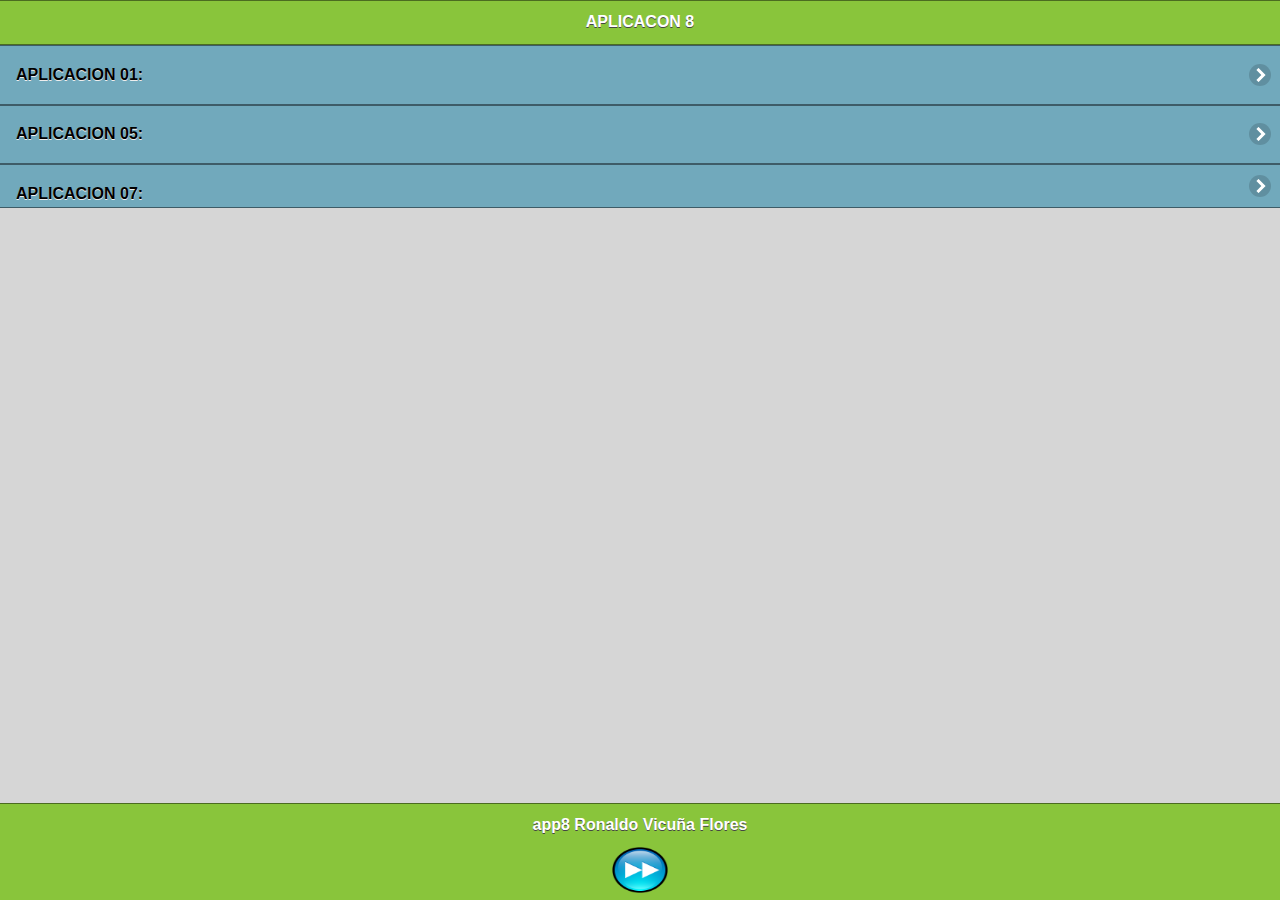
==== index.html @ 4556138c "1subida" ====
﻿<!doctype html>
<html>
<head>
<meta charset="utf-8">
<title>app7 Swipe con la pantalla Deslizar</title>

<!-- grupo CSS-->
<link rel="stylesheet" href="css/tema8.min.css"/>
<link rel="stylesheet" href="css/jquery.mobile.icons-1.4.5.min.css"/>
<link rel="stylesheet" href="css/jquery.mobile.structure-1.4.5.min.css"/>

<!-- grupo JavaScript-->
<script src="js/jquery-1.11.2.min.js"></script>
<script src="js/jquery.mobile-1.4.5.min.js"></script>
<script src="js/acciones7.js" type="text/javascript"></script>

<script src="phonegap.js"></script><!-- necesario*/-->

</head>
<body>
<div data-role="page" id="Principal" data-theme="a">
<div data-role="header" data-add-back-btn="true" data-back-btn-text="Regresar" data-back-btn-theme="a">
  	<h1>APLICACON 8</h1>
    </div>
    
 <div data-role="main" class="ui-content">
  <div>
  <ul data role="listview" data-theme="b" class="ui-listview ui-group-theme-a">
  <li class="ui-first-child ui-last-child">
  <a href="index1.html" class="ui-btn ui-btn-icon-right ui-icon-carat-r"  target="_self">
  <h2>APLICACION 01:  </h2>
   <a href="index5.html" class="ui-btn ui-btn-icon-right ui-icon-carat-r" target="_self">
  <h2>APLICACION 05:  </h2>
   <a href="index7.html" class="ui-btn ui-btn-icon-right ui-icon-carat-r" target="_self">
  <h2>APLICACION 07:  </h2>
    <div>
      <ul data role="listview" data-theme="b" class="ui-listview ui-group-theme-a">
      
      </ul>
      <div data-role="footer" align="center" data-theme="a" data-position="fixed">
        <h4> app8 Ronaldo Vicuña Flores</h4>
      <img src="res/android/mdpi.png" width="56" height="46"></div></div></body>
    </html>
---- css/tema8.min.css ----
/*!
* jQuery Mobile 1.4.5
* Git HEAD hash: 68e55e78b292634d3991c795f06f5e37a512decc <> Date: Fri Oct 31 2014 17:33:30 UTC
* http://jquerymobile.com
*
* Copyright 2010, 2014 jQuery Foundation, Inc. and othercontributors
* Released under the MIT license.
* http://jquery.org/license
*
*/


/* Globals */
/* Font
-----------------------------------------------------------------------------------------------------------*/
html {
	font-size: 100%;
}
body,
input,
select,
textarea,
button,
.ui-btn {
	font-size: 1em;
	line-height: 1.3;
	    font-family: sans-serif /*{global-font-family}*/;
}
legend,
.ui-input-text input,
.ui-input-search input {
	color: inherit;
	text-shadow: inherit;
}
/* Form labels (overrides font-weight bold in bars, and mini font-size) */
.ui-mobile label,
div.ui-controlgroup-label {
	font-weight: normal;
	font-size: 16px;
}
/* Separators
-----------------------------------------------------------------------------------------------------------*/
/* Field contain separator (< 28em) */
.ui-field-contain {
	border-bottom-color: #828282;
	border-bottom-color: rgba(0,0,0,.15);
	border-bottom-width: 1px;
	border-bottom-style: solid;
}
/* Table opt-in classes: strokes between each row, and alternating row stripes */
/* Classes table-stroke and table-stripe are deprecated in 1.4. */
.table-stroke thead th,
.table-stripe thead th,
.table-stripe tbody tr:last-child {
	border-bottom: 1px solid #d6d6d6; /* non-RGBA fallback */
	border-bottom: 1px solid rgba(0,0,0,.1);
}
.table-stroke tbody th,
.table-stroke tbody td {
	border-bottom: 1px solid #e6e6e6; /* non-RGBA fallback  */
	border-bottom: 1px solid rgba(0,0,0,.05);
}
.table-stripe.table-stroke tbody tr:last-child th,
.table-stripe.table-stroke tbody tr:last-child td {
	border-bottom: 0;
}
.table-stripe tbody tr:nth-child(odd) td,
.table-stripe tbody tr:nth-child(odd) th {
	background-color: #eeeeee; /* non-RGBA fallback  */
	background-color: rgba(0,0,0,.04);
}
/* Buttons
-----------------------------------------------------------------------------------------------------------*/
.ui-btn,
label.ui-btn {
	font-weight: bold;
	border-width: 1px;
	border-style: solid;
}
.ui-btn {
	text-decoration: none !important;
}
.ui-btn-active {
	cursor: pointer;
}
/* Corner rounding
-----------------------------------------------------------------------------------------------------------*/
/* Class ui-btn-corner-all deprecated in 1.4 */
.ui-corner-all {
	-webkit-border-radius: .6em /*{global-radii-blocks}*/;
	border-radius: .6em /*{global-radii-blocks}*/;
}
/* Buttons */
.ui-btn-corner-all,
.ui-btn.ui-corner-all,
/* Slider track */
.ui-slider-track.ui-corner-all,
/* Flipswitch */
.ui-flipswitch.ui-corner-all,
/* Count bubble */
.ui-li-count {
	-webkit-border-radius: .3125em /*{global-radii-buttons}*/;
	border-radius: .3125em /*{global-radii-buttons}*/;
}
/* Icon-only buttons */
.ui-btn-icon-notext.ui-btn-corner-all,
.ui-btn-icon-notext.ui-corner-all {
	-webkit-border-radius: 1em;
	border-radius: 1em;
}
/* Radius clip workaround for cleaning up corner trapping */
.ui-btn-corner-all,
.ui-corner-all {
	-webkit-background-clip: padding;
	background-clip: padding-box;
}
/* Popup arrow */
.ui-popup.ui-corner-all > .ui-popup-arrow-guide {
	left: .6em /*{global-radii-blocks}*/;
	right: .6em /*{global-radii-blocks}*/;
	top: .6em /*{global-radii-blocks}*/;
	bottom: .6em /*{global-radii-blocks}*/;
}
/* Shadow
-----------------------------------------------------------------------------------------------------------*/
.ui-shadow {
	-webkit-box-shadow: 0 1px 3px /*{global-box-shadow-size}*/ rgba(0,0,0,.2) /*{global-box-shadow-color}*/;
	-moz-box-shadow: 0 1px 3px /*{global-box-shadow-size}*/ rgba(0,0,0,.2) /*{global-box-shadow-color}*/;
	box-shadow: 0 1px 3px /*{global-box-shadow-size}*/ rgba(0,0,0,.2) /*{global-box-shadow-color}*/;
}
.ui-shadow-inset {
	-webkit-box-shadow: inset 0 1px 3px /*{global-box-shadow-size}*/ rgba(0,0,0,.2) /*{global-box-shadow-color}*/;
	-moz-box-shadow: inset 0 1px 3px /*{global-box-shadow-size}*/ rgba(0,0,0,.2) /*{global-box-shadow-color}*/;
	box-shadow: inset 0 1px 3px /*{global-box-shadow-size}*/ rgba(0,0,0,.2) /*{global-box-shadow-color}*/;
}
.ui-overlay-shadow {
	-webkit-box-shadow: 0 0 12px 		rgba(0,0,0,.6);
	-moz-box-shadow: 0 0 12px 			rgba(0,0,0,.6);
	box-shadow: 0 0 12px 				rgba(0,0,0,.6);
}
/* Icons
-----------------------------------------------------------------------------------------------------------*/
.ui-btn-icon-left:after,
.ui-btn-icon-right:after,
.ui-btn-icon-top:after,
.ui-btn-icon-bottom:after,
.ui-btn-icon-notext:after {
	background-color: #666666 /*{global-icon-color}*/;
	background-color: rgba(0,0,0,.15) /*{global-icon-disc}*/;
	background-position: center center;
	background-repeat: no-repeat;
	-webkit-border-radius: 1em;
	border-radius: 1em;
}
/* Alt icons */
.ui-alt-icon.ui-btn:after,
.ui-alt-icon .ui-btn:after,
html .ui-alt-icon.ui-checkbox-off:after,
html .ui-alt-icon.ui-radio-off:after,
html .ui-alt-icon .ui-checkbox-off:after,
html .ui-alt-icon .ui-radio-off:after {
	background-color: #666666 /*{global-icon-color}*/;
	background-color: rgba(0,0,0,.15) /*{global-icon-disc}*/;
}
/* No disc */
.ui-nodisc-icon.ui-btn:after,
.ui-nodisc-icon .ui-btn:after {
	background-color: transparent;
}
/* Icon shadow */
.ui-shadow-icon.ui-btn:after,
.ui-shadow-icon .ui-btn:after {
	-webkit-box-shadow: 0 1px 0 rgba(255,255,255,.3) /*{global-icon-shadow}*/;
	-moz-box-shadow: 0 1px 0 rgba(255,255,255,.3) /*{global-icon-shadow}*/;
	box-shadow: 0 1px 0 rgba(255,255,255,.3) /*{global-icon-shadow}*/;
}
/* Checkbox and radio */
.ui-btn.ui-checkbox-off:after,
.ui-btn.ui-checkbox-on:after,
.ui-btn.ui-radio-off:after,
.ui-btn.ui-radio-on:after {
	display: block;
	width: 18px;
	height: 18px;
	margin: -9px 2px 0 2px;
}
.ui-checkbox-off:after,
.ui-btn.ui-radio-off:after {
	filter: Alpha(Opacity=30);
	opacity: .3;
}
.ui-btn.ui-checkbox-off:after,
.ui-btn.ui-checkbox-on:after {
	-webkit-border-radius: .1875em;
	border-radius: .1875em;
}
.ui-btn.ui-checkbox-off:after {
	background-color: #666;
	background-color: rgba(0,0,0,.3);
}
.ui-radio .ui-btn.ui-radio-on:after {
	background-image: none;
	background-color: #fff;
	width: 8px;
	height: 8px;
	border-width: 5px;
	border-style: solid; 
}
.ui-alt-icon.ui-btn.ui-radio-on:after,
.ui-alt-icon .ui-btn.ui-radio-on:after {
	background-color: #000;
}
/* Loader */
.ui-icon-loading {
	background: url("images/ajax-loader.gif");
	background-size: 2.875em 2.875em;
}.ui-bar-a,.ui-page-theme-a .ui-bar-inherit,html .ui-bar-a .ui-bar-inherit,html .ui-body-a .ui-bar-inherit,html body .ui-group-theme-a .ui-bar-inherit{background-color:#89c53b ;border-color:#4b6c20 ;color:#ffffff ;text-shadow:0  1px  0  #444444 ;font-weight:bold;}.ui-bar-a{border-width:1px;border-style:solid;}.ui-overlay-a,.ui-page-theme-a,.ui-page-theme-a .ui-panel-wrapper{background-color:#d6d6d6 ;border-color:#d6d6d6 ;color:#000000 ;text-shadow:0  1px  0  #eeeeee ;}.ui-body-a,.ui-page-theme-a .ui-body-inherit,html .ui-bar-a .ui-body-inherit,html .ui-body-a .ui-body-inherit,html body .ui-group-theme-a .ui-body-inherit,html .ui-panel-page-container-a{background-color:#4a4a4a ;border-color:#676767 ;color:#ffffff ;text-shadow:0  1px  0  #444444 ;}.ui-body-a{border-width:1px;border-style:solid;}.ui-page-theme-a a,html .ui-bar-a a,html .ui-body-a a,html body .ui-group-theme-a a{color:#3388cc ;font-weight:bold;}.ui-page-theme-a a:visited,html .ui-bar-a a:visited,html .ui-body-a a:visited,html body .ui-group-theme-a a:visited{   color:#3388cc ;}.ui-page-theme-a a:hover,html .ui-bar-a a:hover,html .ui-body-a a:hover,html body .ui-group-theme-a a:hover{color:#005599 ;}.ui-page-theme-a a:active,html .ui-bar-a a:active,html .ui-body-a a:active,html body .ui-group-theme-a a:active{color:#005599 ;}.ui-page-theme-a .ui-btn,html .ui-bar-a .ui-btn,html .ui-body-a .ui-btn,html body .ui-group-theme-a .ui-btn,html head + body .ui-btn.ui-btn-a,.ui-page-theme-a .ui-btn:visited,html .ui-bar-a .ui-btn:visited,html .ui-body-a .ui-btn:visited,html body .ui-group-theme-a .ui-btn:visited,html head + body .ui-btn.ui-btn-a:visited{background-color:#71a9bc ;border-color:#3e5c67 ;color:#000000 ;text-shadow:0  1px  0  #eeeeee ;}.ui-page-theme-a .ui-btn:hover,html .ui-bar-a .ui-btn:hover,html .ui-body-a .ui-btn:hover,html body .ui-group-theme-a .ui-btn:hover,html head + body .ui-btn.ui-btn-a:hover{background-color:#81c2d8 ;border-color:#466a76 ;color:#000000 ;text-shadow:0  1px  0  #eeeeee ;}.ui-page-theme-a .ui-btn:active,html .ui-bar-a .ui-btn:active,html .ui-body-a .ui-btn:active,html body .ui-group-theme-a .ui-btn:active,html head + body .ui-btn.ui-btn-a:active{background-color:#81c2d8 ;border-color:#466a76 ;color:#000000 ;text-shadow:0  1px  0  #eeeeee ;}.ui-page-theme-a .ui-btn.ui-btn-active,html .ui-bar-a .ui-btn.ui-btn-active,html .ui-body-a .ui-btn.ui-btn-active,html body .ui-group-theme-a .ui-btn.ui-btn-active,html head + body .ui-btn.ui-btn-a.ui-btn-active,.ui-page-theme-a .ui-checkbox-on:after,html .ui-bar-a .ui-checkbox-on:after,html .ui-body-a .ui-checkbox-on:after,html body .ui-group-theme-a .ui-checkbox-on:after,.ui-btn.ui-checkbox-on.ui-btn-a:after,.ui-page-theme-a .ui-flipswitch-active,html .ui-bar-a .ui-flipswitch-active,html .ui-body-a .ui-flipswitch-active,html body .ui-group-theme-a .ui-flipswitch-active,html body .ui-flipswitch.ui-bar-a.ui-flipswitch-active,.ui-page-theme-a .ui-slider-track .ui-btn-active,html .ui-bar-a .ui-slider-track .ui-btn-active,html .ui-body-a .ui-slider-track .ui-btn-active,html body .ui-group-theme-a .ui-slider-track .ui-btn-active,html body div.ui-slider-track.ui-body-a .ui-btn-active{background-color:#3388cc ;border-color:#3388cc ;color:#ffffff ;text-shadow:0  1px  0  #005599 ;}.ui-page-theme-a .ui-radio-on:after,html .ui-bar-a .ui-radio-on:after,html .ui-body-a .ui-radio-on:after,html body .ui-group-theme-a .ui-radio-on:after,.ui-btn.ui-radio-on.ui-btn-a:after{border-color:#3388cc ;}.ui-page-theme-a .ui-btn:focus,html .ui-bar-a .ui-btn:focus,html .ui-body-a .ui-btn:focus,html body .ui-group-theme-a .ui-btn:focus,html head + body .ui-btn.ui-btn-a:focus,.ui-page-theme-a .ui-focus,html .ui-bar-a .ui-focus,html .ui-body-a .ui-focus,html body .ui-group-theme-a .ui-focus,html head + body .ui-btn-a.ui-focus,html head + body .ui-body-a.ui-focus{-webkit-box-shadow:0 0 12px #3388cc ;-moz-box-shadow:0 0 12px #3388cc ;box-shadow:0 0 12px #3388cc ;}.ui-bar-b,.ui-page-theme-b .ui-bar-inherit,html .ui-bar-b .ui-bar-inherit,html .ui-body-b .ui-bar-inherit,html body .ui-group-theme-b .ui-bar-inherit{background-color:#e9e9e9 ;border-color:#dddddd ;color:#333333 ;text-shadow:0  1px  0  #eeeeee ;font-weight:bold;}.ui-bar-b{border-width:1px;border-style:solid;}.ui-overlay-b,.ui-page-theme-b,.ui-page-theme-b .ui-panel-wrapper{background-color:#f9f9f9 ;border-color:#bbbbbb ;color:#333333 ;text-shadow:0  1px  0  #f3f3f3 ;}.ui-body-b,.ui-page-theme-b .ui-body-inherit,html .ui-bar-b .ui-body-inherit,html .ui-body-b .ui-body-inherit,html body .ui-group-theme-b .ui-body-inherit,html .ui-panel-page-container-b{background-color:#ffffff ;border-color:#dddddd ;color:#333333 ;text-shadow:0  1px  0  #f3f3f3 ;}.ui-body-b{border-width:1px;border-style:solid;}.ui-page-theme-b a,html .ui-bar-b a,html .ui-body-b a,html body .ui-group-theme-b a{color:#3388cc ;font-weight:bold;}.ui-page-theme-b a:visited,html .ui-bar-b a:visited,html .ui-body-b a:visited,html body .ui-group-theme-b a:visited{   color:#3388cc ;}.ui-page-theme-b a:hover,html .ui-bar-b a:hover,html .ui-body-b a:hover,html body .ui-group-theme-b a:hover{color:#005599 ;}.ui-page-theme-b a:active,html .ui-bar-b a:active,html .ui-body-b a:active,html body .ui-group-theme-b a:active{color:#005599 ;}.ui-page-theme-b .ui-btn,html .ui-bar-b .ui-btn,html .ui-body-b .ui-btn,html body .ui-group-theme-b .ui-btn,html head + body .ui-btn.ui-btn-b,.ui-page-theme-b .ui-btn:visited,html .ui-bar-b .ui-btn:visited,html .ui-body-b .ui-btn:visited,html body .ui-group-theme-b .ui-btn:visited,html head + body .ui-btn.ui-btn-b:visited{background-color:#f6f6f6 ;border-color:#dddddd ;color:#333333 ;text-shadow:0  1px  0  #f3f3f3 ;}.ui-page-theme-b .ui-btn:hover,html .ui-bar-b .ui-btn:hover,html .ui-body-b .ui-btn:hover,html body .ui-group-theme-b .ui-btn:hover,html head + body .ui-btn.ui-btn-b:hover{background-color:#ededed ;border-color:#dddddd ;color:#333333 ;text-shadow:0  1px  0  #f3f3f3 ;}.ui-page-theme-b .ui-btn:active,html .ui-bar-b .ui-btn:active,html .ui-body-b .ui-btn:active,html body .ui-group-theme-b .ui-btn:active,html head + body .ui-btn.ui-btn-b:active{background-color:#e8e8e8 ;border-color:#dddddd ;color:#333333 ;text-shadow:0  1px  0  #f3f3f3 ;}.ui-page-theme-b .ui-btn.ui-btn-active,html .ui-bar-b .ui-btn.ui-btn-active,html .ui-body-b .ui-btn.ui-btn-active,html body .ui-group-theme-b .ui-btn.ui-btn-active,html head + body .ui-btn.ui-btn-b.ui-btn-active,.ui-page-theme-b .ui-checkbox-on:after,html .ui-bar-b .ui-checkbox-on:after,html .ui-body-b .ui-checkbox-on:after,html body .ui-group-theme-b .ui-checkbox-on:after,.ui-btn.ui-checkbox-on.ui-btn-b:after,.ui-page-theme-b .ui-flipswitch-active,html .ui-bar-b .ui-flipswitch-active,html .ui-body-b .ui-flipswitch-active,html body .ui-group-theme-b .ui-flipswitch-active,html body .ui-flipswitch.ui-bar-b.ui-flipswitch-active,.ui-page-theme-b .ui-slider-track .ui-btn-active,html .ui-bar-b .ui-slider-track .ui-btn-active,html .ui-body-b .ui-slider-track .ui-btn-active,html body .ui-group-theme-b .ui-slider-track .ui-btn-active,html body div.ui-slider-track.ui-body-b .ui-btn-active{background-color:#3388cc ;border-color:#3388cc ;color:#ffffff ;text-shadow:0  1px  0  #005599 ;}.ui-page-theme-b .ui-radio-on:after,html .ui-bar-b .ui-radio-on:after,html .ui-body-b .ui-radio-on:after,html body .ui-group-theme-b .ui-radio-on:after,.ui-btn.ui-radio-on.ui-btn-b:after{border-color:#3388cc ;}.ui-page-theme-b .ui-btn:focus,html .ui-bar-b .ui-btn:focus,html .ui-body-b .ui-btn:focus,html body .ui-group-theme-b .ui-btn:focus,html head + body .ui-btn.ui-btn-b:focus,.ui-page-theme-b .ui-focus,html .ui-bar-b .ui-focus,html .ui-body-b .ui-focus,html body .ui-group-theme-b .ui-focus,html head + body .ui-btn-b.ui-focus,html head + body .ui-body-b.ui-focus{-webkit-box-shadow:0 0 12px #3388cc ;-moz-box-shadow:0 0 12px #3388cc ;box-shadow:0 0 12px #3388cc ;}.ui-bar-c,.ui-page-theme-c .ui-bar-inherit,html .ui-bar-c .ui-bar-inherit,html .ui-body-c .ui-bar-inherit,html body .ui-group-theme-c .ui-bar-inherit{background-color:#e9e9e9 ;border-color:#dddddd ;color:#333333 ;text-shadow:0  1px  0  #eeeeee ;font-weight:bold;}.ui-bar-c{border-width:1px;border-style:solid;}.ui-overlay-c,.ui-page-theme-c,.ui-page-theme-c .ui-panel-wrapper{background-color:#f9f9f9 ;border-color:#bbbbbb ;color:#333333 ;text-shadow:0  1px  0  #f3f3f3 ;}.ui-body-c,.ui-page-theme-c .ui-body-inherit,html .ui-bar-c .ui-body-inherit,html .ui-body-c .ui-body-inherit,html body .ui-group-theme-c .ui-body-inherit,html .ui-panel-page-container-c{background-color:#ffffff ;border-color:#dddddd ;color:#333333 ;text-shadow:0  1px  0  #f3f3f3 ;}.ui-body-c{border-width:1px;border-style:solid;}.ui-page-theme-c a,html .ui-bar-c a,html .ui-body-c a,html body .ui-group-theme-c a{color:#3388cc ;font-weight:bold;}.ui-page-theme-c a:visited,html .ui-bar-c a:visited,html .ui-body-c a:visited,html body .ui-group-theme-c a:visited{   color:#3388cc ;}.ui-page-theme-c a:hover,html .ui-bar-c a:hover,html .ui-body-c a:hover,html body .ui-group-theme-c a:hover{color:#005599 ;}.ui-page-theme-c a:active,html .ui-bar-c a:active,html .ui-body-c a:active,html body .ui-group-theme-c a:active{color:#005599 ;}.ui-page-theme-c .ui-btn,html .ui-bar-c .ui-btn,html .ui-body-c .ui-btn,html body .ui-group-theme-c .ui-btn,html head + body .ui-btn.ui-btn-c,.ui-page-theme-c .ui-btn:visited,html .ui-bar-c .ui-btn:visited,html .ui-body-c .ui-btn:visited,html body .ui-group-theme-c .ui-btn:visited,html head + body .ui-btn.ui-btn-c:visited{background-color:#f6f6f6 ;border-color:#dddddd ;color:#333333 ;text-shadow:0  1px  0  #f3f3f3 ;}.ui-page-theme-c .ui-btn:hover,html .ui-bar-c .ui-btn:hover,html .ui-body-c .ui-btn:hover,html body .ui-group-theme-c .ui-btn:hover,html head + body .ui-btn.ui-btn-c:hover{background-color:#ededed ;border-color:#dddddd ;color:#333333 ;text-shadow:0  1px  0  #f3f3f3 ;}.ui-page-theme-c .ui-btn:active,html .ui-bar-c .ui-btn:active,html .ui-body-c .ui-btn:active,html body .ui-group-theme-c .ui-btn:active,html head + body .ui-btn.ui-btn-c:active{background-color:#e8e8e8 ;border-color:#dddddd ;color:#333333 ;text-shadow:0  1px  0  #f3f3f3 ;}.ui-page-theme-c .ui-btn.ui-btn-active,html .ui-bar-c .ui-btn.ui-btn-active,html .ui-body-c .ui-btn.ui-btn-active,html body .ui-group-theme-c .ui-btn.ui-btn-active,html head + body .ui-btn.ui-btn-c.ui-btn-active,.ui-page-theme-c .ui-checkbox-on:after,html .ui-bar-c .ui-checkbox-on:after,html .ui-body-c .ui-checkbox-on:after,html body .ui-group-theme-c .ui-checkbox-on:after,.ui-btn.ui-checkbox-on.ui-btn-c:after,.ui-page-theme-c .ui-flipswitch-active,html .ui-bar-c .ui-flipswitch-active,html .ui-body-c .ui-flipswitch-active,html body .ui-group-theme-c .ui-flipswitch-active,html body .ui-flipswitch.ui-bar-c.ui-flipswitch-active,.ui-page-theme-c .ui-slider-track .ui-btn-active,html .ui-bar-c .ui-slider-track .ui-btn-active,html .ui-body-c .ui-slider-track .ui-btn-active,html body .ui-group-theme-c .ui-slider-track .ui-btn-active,html body div.ui-slider-track.ui-body-c .ui-btn-active{background-color:#3388cc ;border-color:#3388cc ;color:#ffffff ;text-shadow:0  1px  0  #005599 ;}.ui-page-theme-c .ui-radio-on:after,html .ui-bar-c .ui-radio-on:after,html .ui-body-c .ui-radio-on:after,html body .ui-group-theme-c .ui-radio-on:after,.ui-btn.ui-radio-on.ui-btn-c:after{border-color:#3388cc ;}.ui-page-theme-c .ui-btn:focus,html .ui-bar-c .ui-btn:focus,html .ui-body-c .ui-btn:focus,html body .ui-group-theme-c .ui-btn:focus,html head + body .ui-btn.ui-btn-c:focus,.ui-page-theme-c .ui-focus,html .ui-bar-c .ui-focus,html .ui-body-c .ui-focus,html body .ui-group-theme-c .ui-focus,html head + body .ui-btn-c.ui-focus,html head + body .ui-body-c.ui-focus{-webkit-box-shadow:0 0 12px #3388cc ;-moz-box-shadow:0 0 12px #3388cc ;box-shadow:0 0 12px #3388cc ;}.ui-disabled,.ui-state-disabled,button[disabled],.ui-select .ui-btn.ui-state-disabled{filter:Alpha(Opacity=30);opacity:.3;cursor:default !important;pointer-events:none;}.ui-btn:focus,.ui-btn.ui-focus{outline:0;}.ui-noboxshadow .ui-shadow,.ui-noboxshadow .ui-shadow-inset,.ui-noboxshadow .ui-overlay-shadow,.ui-noboxshadow .ui-shadow-icon.ui-btn:after,.ui-noboxshadow .ui-shadow-icon .ui-btn:after,.ui-noboxshadow .ui-focus,.ui-noboxshadow .ui-btn:focus,.ui-noboxshadow  input:focus,.ui-noboxshadow .ui-panel{-webkit-box-shadow:none !important;-moz-box-shadow:none !important;box-shadow:none !important;}.ui-noboxshadow .ui-btn:focus,.ui-noboxshadow .ui-focus{outline-width:1px;outline-style:auto;}
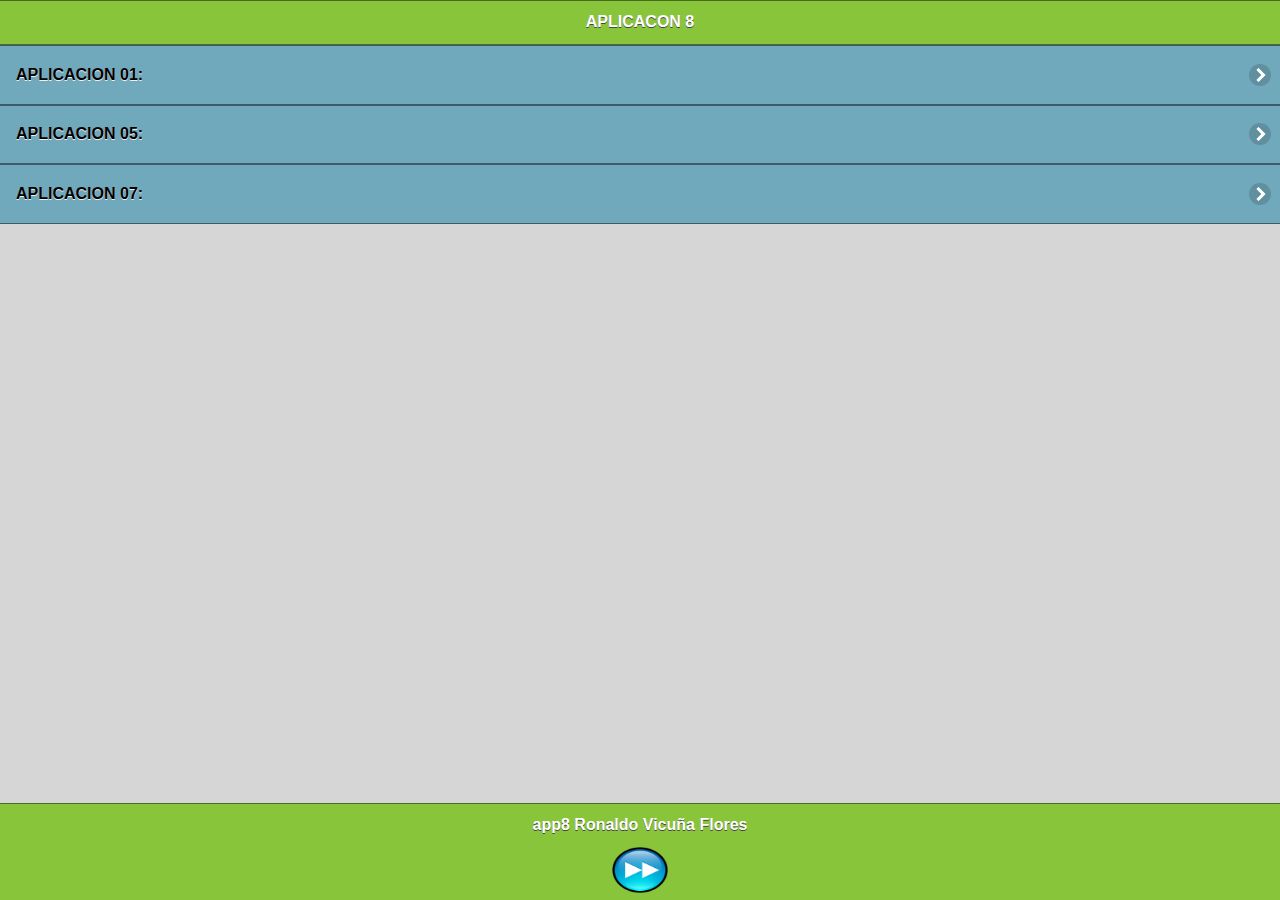
==== commit 1536a114: "2subida" ====
--- a/index.html
+++ b/index.html
@@ -28,11 +28,14 @@
   <ul data role="listview" data-theme="b" class="ui-listview ui-group-theme-a">
   <li class="ui-first-child ui-last-child">
   <a href="index1.html" class="ui-btn ui-btn-icon-right ui-icon-carat-r"  target="_self">
-  <h2>APLICACION 01:  </h2>
+  <h2>APLICACION 01:  </h2></a>
    <a href="index5.html" class="ui-btn ui-btn-icon-right ui-icon-carat-r" target="_self">
-  <h2>APLICACION 05:  </h2>
+  <h2>APLICACION 05:  </h2></a>
    <a href="index7.html" class="ui-btn ui-btn-icon-right ui-icon-carat-r" target="_self">
-  <h2>APLICACION 07:  </h2>
+  <h2>APLICACION 07:  </h2></a>
+  </li>
+  </ul>
+ 
     <div>
       <ul data role="listview" data-theme="b" class="ui-listview ui-group-theme-a">
       
